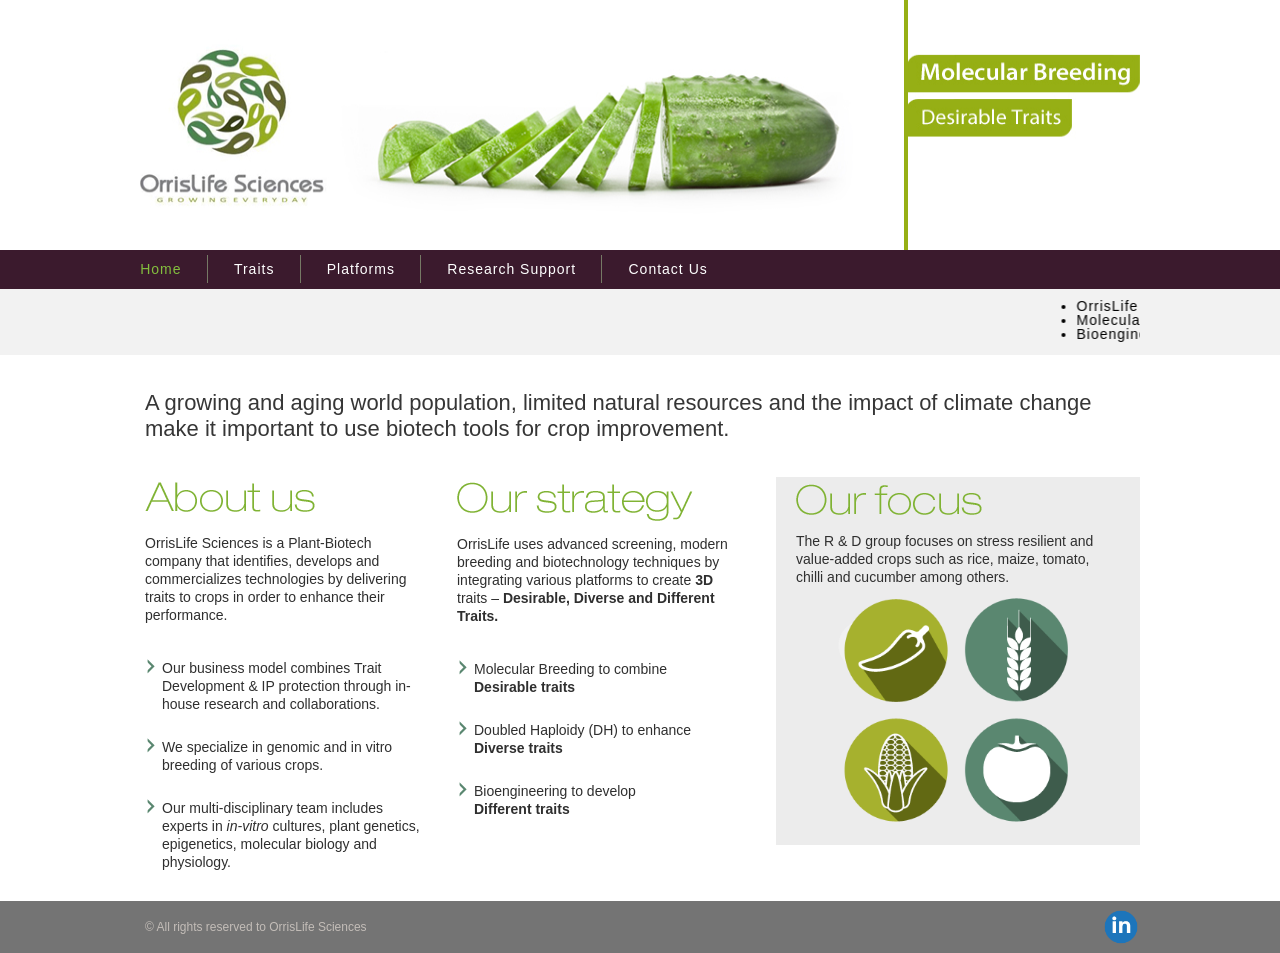
==== index.html @ fb1110aa "first commit" ====
﻿<!DOCTYPE html>
<html>
<head>
	<meta http-equiv="X-UA-Compatible" content="IE=10">
    <meta charset="utf-8">
    <meta name="description" content=" orrislifesciences.com 3D traits – Desirable, Diverse and Different Traits. ">
	<meta name="keywords" content="Different Traits, Desirable Traits, Diverse Traits,Insect Resistant, Virus Resistant, Bacterial Resistant, Nematode Resistant, Fungus Resistant, Drought Tolerant, Salt Tolerant, Nitrogen Usage Efficient, Water Usage Efficient, Stress Resilient Traits, BIOTIC STRESS, ABIOTIC STRESS, High Yield, Value Added Traits, Carotenoid Enhanced, Vitamin Enhanced, Flavonoid Enhanced, Anthocyanin Enhanced, SECONDARY METABOLITES, Better Nutrition, Trait Programs, Molecular Breeding Platform, Doubled Haploid Platform, Biotech Trait Platform, 3D TRAIT PLATFORM, INTEGRATED SOLUTIONS,Marker Evaluation, Germplasm Characterization, Allele Mining, Marker Based Diagnostics, MAS, MABC, Technologies, Traits, Doubled Haploid Lines, Improved Lines, New Traits, Plant Breeding, Phenotyping, Field Trials, New Traits, Genomics, Gene Optimization, Model Crop Transformation, Validation, Trait Development, Green House Trials, Pre Regulatory Compliance, Trait Analysis, Field Testing, Regulatory Compliance, Regulatory Submission, Seed Bulk-Up, Pre-Marketing, Collaborations or JV, Biotech Trait (s) Identification, Proof of Concept, Early Development, Advanced Development">

    <title>OrrisLife Sciences</title>
    <link rel="icon" type="image/png" href="images/favicon.ico">
    <link href="css/generic.css" rel="stylesheet" type="text/css" />
</head>
<body style="background-color:#fff;">
    
    <script type="text/javascript" src="js/jquery-1.9.1.min.js"></script>
    <script type="text/javascript" src="js/jssor.js"></script>
    <script type="text/javascript" src="js/jssor.slider.js"></script>
    <script>

        jQuery(document).ready(function ($) {

            var _SlideshowTransitions = [
            //Fade
            { $Duration: 1200, $Opacity: 2 }
            ];

            var options = {
                $AutoPlay: true,                                    //[Optional] Whether to auto play, to enable slideshow, this option must be set to true, default value is false
                $AutoPlaySteps: 1,                                  //[Optional] Steps to go for each navigation request (this options applys only when slideshow disabled), the default value is 1
                $AutoPlayInterval: 3000,                            //[Optional] Interval (in milliseconds) to go for next slide since the previous stopped if the slider is auto playing, default value is 3000
                $PauseOnHover: 1,                               //[Optional] Whether to pause when mouse over if a slider is auto playing, 0 no pause, 1 pause for desktop, 2 pause for touch device, 3 pause for desktop and touch device, 4 freeze for desktop, 8 freeze for touch device, 12 freeze for desktop and touch device, default value is 1

                $ArrowKeyNavigation: true,   			            //[Optional] Allows keyboard (arrow key) navigation or not, default value is false
                $SlideDuration: 500,                                //[Optional] Specifies default duration (swipe) for slide in milliseconds, default value is 500
                $MinDragOffsetToSlide: 20,                          //[Optional] Minimum drag offset to trigger slide , default value is 20
                //$SlideWidth: 600,                                 //[Optional] Width of every slide in pixels, default value is width of 'slides' container
                //$SlideHeight: 300,                                //[Optional] Height of every slide in pixels, default value is height of 'slides' container
                $SlideSpacing: 0, 					                //[Optional] Space between each slide in pixels, default value is 0
                $DisplayPieces: 1,                                  //[Optional] Number of pieces to display (the slideshow would be disabled if the value is set to greater than 1), the default value is 1
                $ParkingPosition: 0,                                //[Optional] The offset position to park slide (this options applys only when slideshow disabled), default value is 0.
                $UISearchMode: 1,                                   //[Optional] The way (0 parellel, 1 recursive, default value is 1) to search UI components (slides container, loading screen, navigator container, arrow navigator container, thumbnail navigator container etc).
                $PlayOrientation: 1,                                //[Optional] Orientation to play slide (for auto play, navigation), 1 horizental, 2 vertical, 5 horizental reverse, 6 vertical reverse, default value is 1
                $DragOrientation: 3,                                //[Optional] Orientation to drag slide, 0 no drag, 1 horizental, 2 vertical, 3 either, default value is 1 (Note that the $DragOrientation should be the same as $PlayOrientation when $DisplayPieces is greater than 1, or parking position is not 0)

                $SlideshowOptions: {                                //[Optional] Options to specify and enable slideshow or not
                    $Class: $JssorSlideshowRunner$,                 //[Required] Class to create instance of slideshow
                    $Transitions: _SlideshowTransitions,            //[Required] An array of slideshow transitions to play slideshow
                    $TransitionsOrder: 1,                           //[Optional] The way to choose transition to play slide, 1 Sequence, 0 Random
                    $ShowLink: true                                    //[Optional] Whether to bring slide link on top of the slider when slideshow is running, default value is false
                },

                $BulletNavigatorOptions: {                                //[Optional] Options to specify and enable navigator or not
                    $Class: $JssorBulletNavigator$,                       //[Required] Class to create navigator instance
                    $ChanceToShow: 2,                               //[Required] 0 Never, 1 Mouse Over, 2 Always
                    $AutoCenter: 1,                                 //[Optional] Auto center navigator in parent container, 0 None, 1 Horizontal, 2 Vertical, 3 Both, default value is 0
                    $Steps: 1,                                      //[Optional] Steps to go for each navigation request, default value is 1
                    $Lanes: 1,                                      //[Optional] Specify lanes to arrange items, default value is 1
                    $SpacingX: 10,                                   //[Optional] Horizontal space between each item in pixel, default value is 0
                    $SpacingY: 10,                                   //[Optional] Vertical space between each item in pixel, default value is 0
                    $Orientation: 1                                 //[Optional] The orientation of the navigator, 1 horizontal, 2 vertical, default value is 1
                },

                $ArrowNavigatorOptions: {
                    $Class: $JssorArrowNavigator$,              //[Requried] Class to create arrow navigator instance
                    $ChanceToShow: 2,                               //[Required] 0 Never, 1 Mouse Over, 2 Always
                    $Steps: 1                                       //[Optional] Steps to go for each navigation request, default value is 1
                }
            };
            var jssor_slider1 = new $JssorSlider$("slider1_container", options);

            //responsive code begin
            //you can remove responsive code if you don't want the slider scales while window resizes
            function ScaleSlider() {
                var parentWidth = jssor_slider1.$Elmt.parentNode.clientWidth;
                if (parentWidth)
                    jssor_slider1.$ScaleWidth(Math.min(parentWidth, 1000));
                else
                    window.setTimeout(ScaleSlider, 30);
            }

            ScaleSlider();

            if (!navigator.userAgent.match(/(iPhone|iPod|iPad|BlackBerry|IEMobile)/)) {
                $(window).bind('resize', ScaleSlider);
            }


            
        });
    </script>
   
    <div id="slider1_container" style="position: relative; top: 0px; left: 0px; width: 1000px; height: 250px; overflow: hidden; margin:0 auto; ">
        <!-- Slides Container -->
        <div u="slides" style="cursor: move; position: absolute; left: 0px; top: 0px; width: 1000px; height: 250px; overflow: hidden;">
            <div>
                <img u="image" src="images/slide-1.jpg" />
            </div>
            <div>
                <img u="image" src="images/slide-2.jpg" />
            </div>
            <div>
                <img u="image" src="images/slide-3.jpg" />
            </div>
            <div>
                <img u="image" src="images/slide-4.jpg" />
            </div>
            <div>
                <img u="image" src="images/slide-5.jpg" />
            </div>
            <div>
                <img u="image" src="images/slide-6.jpg" />
            </div>
            <div>
                <img u="image" src="images/slide-7.jpg" />
            </div>
            <div>
                <img u="image" src="images/slide-8.jpg" />
            </div>
            <div>
                <img u="image" src="images/slide-9.jpg" />
            </div>
        </div>
    </div>
    <!-- Jssor Slider End -->
    <div class="nav-full">
        <div class="navigation">
            <nav>
              <ul class="nav">
                <li class="selectedOrris"><a href="#">Home</a></li>
                <li><a href="traits.html">Traits</a></li>
                <li><a href="platforms.html">Platforms</a>
					<ul class="nav-sub">
						<li><a href="#">Molecular Breeding Platform (MBP)</a></li>
						<li><a href="#">Double Haploid Platform (DHP)</a></li>
						<li><a href="#">Biotech Trait Platform (BTP)</a></li>
                  	</ul>
				</li>
                <li><a href="researchSupport.html">Research Support</a></li>
                <li><a href="contactUs.html">Contact Us</a></li>
              </ul>
           </nav>
        </div>
    </div>
	<div class="content-body-full2">
		<div class="content-body">
			<marquee scrollamount="3">
				<ul>
					<li>OrrisLife improves crop quality through Accessible Biotech tools</li>
					<li>3D traits – Desirable, Diverse and Different Traits</li>
					<li>Molecular Breeding to combine Desirable traits</li>
					<li>Doubled Haploidy (DH) to enhance Diverse traits</li>
					<li>Bioengineering to develop Different traits</li>
				</ul>			 
			</marquee>
		</div>
	</div>
    <div class="content-body-full">
    	<div class="content-body">
        	<div class="orris-full">
                <p>A growing and aging world population, limited natural resources and the impact of climate change make it important to use biotech tools for crop improvement.</p>
            </div>
        	<div class="cont-left">
            	<div class="orris-left">
                	<p><img src="images/about-us.png" alt="About Us" /></p>
                    <p style="margin-top:10px;">OrrisLife Sciences is a Plant-Biotech company that identifies, develops and commercializes technologies by delivering traits to crops in order to enhance their performance.</p>
                    <ul class="orris-left-list">
                    	<li><span class="arrow"></span>Our business model combines Trait Development & IP protection through in-house research and collaborations. </li>
                        <li><span class="arrow"></span>We specialize in genomic and in vitro breeding of various crops.</li>
                        <li><span class="arrow"></span>Our multi-disciplinary team includes experts in <em>in-vitro</em> cultures, plant genetics, epigenetics, molecular biology and physiology. </li>
                    </ul>
                    
                </div>
                <div class="orris-right">
                	<p><img src="images/our-stratergy.png" alt="Our Strategy" /></p>
                    <p>OrrisLife uses advanced screening, modern breeding and biotechnology techniques by integrating various platforms to create <strong>3D</strong> traits – <strong>Desirable, Diverse and Different Traits.</strong> </p>
                    <ul class="orris-left-list">
                    	<li><span class="arrow"></span>Molecular Breeding to combine <br /><strong>Desirable traits</strong> </li>
                        <li><span class="arrow"></span>Doubled Haploidy (DH) to enhance  <br /><strong>Diverse traits</strong> </li>
						<li><span class="arrow"></span>Bioengineering to develop <br /><strong>Different traits</strong> </li>
                    </ul>
                </div>
                
            </div>
            <div class="cont-right">
            	<p><img src="images/our-focuse.png" alt="Our Focus" /></p>
                <p>The R & D group focuses on stress resilient and <br />value-added crops such as rice, maize, tomato, <br />chilli and cucumber among others.</p>
                <p><img src="images/icon.png" alt="side banner" style="width:75%;"/></p>
            </div>
        </div>
    </div>
    <div class="content-body-full1">
    	<div class="content-body">
        	<div class="footer">&copy; All rights reserved to OrrisLife Sciences<span class="social-icons"><a href="https://www.linkedin.com/home?trk=nav_responsive_tab_home" target="_blank"><img src="images/linkedin-sociocon.png" alt="linked in"/></a></span></div>
        </div>
    </div> 
</body>
</html>
---- css/generic.css ----
html, body, div, span, applet, object, iframe,
h1, h2, h3, h4, h5, h6, p, blockquote, pre,
a, abbr, acronym, address, big, cite, code,
del, dfn, em, img, ins, kbd, q, s, samp,
small, strike, strong, sub, sup, tt, var,
b, u, i, center,
dl, dt, dd, ol, ul, li,
fieldset, form, label, legend,
table, caption, tbody, tfoot, thead, tr, th, td,
article, aside, canvas, details, embed, 
figure, figcaption, footer, header, hgroup, 
menu, nav, output, ruby, section, summary,
time, mark, audio, video {
	margin: 0;
	padding: 0;
	border: 0;
	/*font-size: 100%;
	font: inherit;*/
	vertical-align: baseline;
}
/* HTML5 display-role reset for older browsers */
article, aside, details, figcaption, figure, 
footer, header, hgroup, menu, nav, section {
	display: block;
}
body {
	line-height: 1;
}
ol, ul {
	list-style: none;
}
blockquote, q {
	quotes: none;
}
blockquote:before, blockquote:after,
q:before, q:after {
	content: '';
	content: none;
}
table {
	border-collapse: collapse;
	border-spacing: 0;
}

/* Custom styles */
body{ font-size:14px; font-family:Helvetica !important; color:#FFFFFF;}
.nav-full{width:100%; background-color:#3b1a2d; float:left;font-family:Helvetica !important;}
.navigation{width:1000px; margin:0 auto;}


.content-body-full{width:100%; float:left; margin-top:30px; font-family:Helvetica !important;}
.content-body-full2{ background-color:#f2f2f2; font-size:14px; font-family:Helvetica !important; color:#000000;}
.content-body-full1{width:100%; float:left; font-family:Helvetica !important; background-color:#747474;}
.content-body{width:1000px; margin:0 auto; color:#FFF;}
.content-body marquee{ color:#000000; padding:10px 0px; letter-spacing:1px;}
.content-body a:link{ color:#2F2F2F; text-decoration:none;}
.content-body a:hover{ color:#2F2F2F; text-decoration:underline;}
.content-body a:active{ color:#2F2F2F;}
.content-body a:visited{ color:#2F2F2F;}
.cont-left{ width:616px; float:left; height:auto; margin-right:20px;}
.cont-right{ width:364px; float:right; height:auto; background-color:#ECECEC; line-height:18px;}
.cont-right p{ padding:5px 20px;}
.cont-right p:first-child{ padding:7px 20px 8px 20px;}
.cont-right p:last-child{ padding:5px 20px 12px 20px; text-align:center;}
.orris-left{width:292px; float:left;  height:auto; line-height:18px; margin-right:20px;}
.orris-left p:first-child{font-size:22px; color:#3f3f3f}
.orris-right{width:292px; float:left; height:auto; line-height:18px;}
.orris-full{ width:100%; float:left; height:auto; margin-bottom:30px;}
.orris-full p{font-size:22px; color:#363636; line-height:26px;}
.orris-fullp{ width:100%; float:left; height:auto;}
.orris-fullp p{font-size:14px; color:#363636; line-height:22px;}
h3{ padding:5px; color:#363636; font-size:22px;}
h2{ padding:5px; color:#49824C; font-size:36px;}
p{ padding:5px; color:#2F2F2F; font-size:14px;}

/* Navigation */
nav {    
    display: block;
    /*text-align: center;*/
  }
  nav ul {
    margin: 0;
    padding:5px 0px;
    list-style: none;
  }
  .nav a {
    display:block; 
    background: #3b1a2d; 
    color:#fff; 
    text-decoration: none;
    padding: .5em 1.8em;
    
    font-size: 14px;
	letter-spacing: 1px;
    /*text-shadow: 0 -1px 0 #000; text-transform: uppercase;*/
    position: relative;
  }
  ul.nav-sub{
	  padding:0;
	  }
  .nav-sub a{
	  padding: .8em 1.8em;
	  background-color:#ECECEC !important;
	  color:#2F2F2F;
	  border-bottom:1px solid #FFFFFF;
	}
  .nav{  
    vertical-align: top; 
    display: inline-block;
   /* box-shadow: 1px -1px -1px 1px #000, -1px 1px -1px 1px #fff, 0 0 6px 3px #fff;
    border-radius:6px;*/
  }
  .nav li{position: relative;}
  .nav > li { 
    float:left; 
    /*border-bottom: 4px #aaa solid; */
    margin-right: 1px; 
  } 
  .nav > li > a { 
    margin-bottom:1px;
    /*box-shadow:inset 0 2em .33em -.5em #555; */
	border-right:1px solid #767965;
  }
  .nav > li:hover , .nav > li:hover >a{  border-bottom-color:orange;}
  .nav li:hover > a { color:#83be3e; }
  li.selectedOrris a{color:#83be3e;}
  .nav > li:first-child  { /*border-radius: 4px 0 0 4px;*/ margin-left:-25px;} 
  .nav > li:first-child>a{/*border-radius: 4px 0 0 0;*/}
  .nav > li:last-child  { 
  	/*border-radius: 0 0 4px 0;*/ 
  	margin-right: 0;
  } 
  .nav > li:last-child >a{/*border-radius: 0 4px 0 0;*/ border-right:0px solid #FFF;}
  .nav li li a { margin-top:1px}
  
  
  
    .nav li a:first-child:nth-last-child(2):before { 
     content:""; 
     position: absolute; 
     height:0; 
     width: 0; 
     /*border: 5px solid transparent; */
     top: 50% ;
     right:5px;  
   }
   
   
   
   
   
   /* submenu positioning*/
.nav ul {
  position: absolute;
  white-space: nowrap;
  /*border-bottom: 5px solid  orange;*/
  z-index: 1;
  left: -99999em;
}
.nav > li:hover > ul {
  left: auto;
  padding-top: 5px  ;
  min-width: 100%;
}
.nav > li li ul {  border-left:1px solid #fff;}


.nav > li li:hover > ul { 
 /* margin-left: 1px */
  left: 100%;
  top: -1px;
}
/* arrow hover styling 
.nav > li > a:first-child:nth-last-child(2):before { 
  border-top-color: #aaa; 
}
.nav > li:hover > a:first-child:nth-last-child(2):before {
  border: 5px solid transparent; 
  border-bottom-color: orange; 
  margin-top:-5px
}
.nav li li > a:first-child:nth-last-child(2):before {  
  border-left-color: #aaa; 
  margin-top: -5px
}
.nav li li:hover > a:first-child:nth-last-child(2):before {
  border: 5px solid transparent; 
  border-right-color: orange;
  right: 10px; 
}*/
.orris-left-list{
	color:#2F2F2F; 
	padding:5px 5px 5px 15px; 
	margin-top:25px;
	margin-left:7px;
}
.orris-left-list li{
	/*list-style-image: url('../images/arrow.png') !important;*/
	vertical-align:baseline;
	margin-bottom: 25px;
}
.arrow{ background:url('../images/arrow.png') no-repeat !important; float:left; width:15px; height:15px; margin-left:-18px;}
.footer{color:#C3BDB8; padding:20px 5px; font-size:12px;}
.social-icons{float:right; margin-top:-12px; margin-right:-4px;}
.social-icons a img{ width:36px; height:36px;}


/* Inner Pages */
.orris-innerL50{width:550px; float:left; height:auto;}
.orris-innerR50{width:450px; float:left; height:auto;}
.orris-innerR50 p{ margin-bottom:10px; line-height:22px; text-align:justify; padding-right:10px;}
.orris-innerL50 p{ padding-right:10px;}
.thumbsContainer img.thumb:first-of-type{ width:500px; margin:40px 10px 10px 10px;}
.thumbsContainer img.thumb{width:500px;}
.orris-inner .thumbsContainer{ text-align:center; }
.orris-inner .thumbsContainer img{width:60% !important;}
.orris-inner{width:100%; float:left;}
.orris-inner .orris-innerL50{width:560px; float:left;}
.orris-inner .orris-innerR50{width:440px; float:left;}
.orris-inner .orris-innerR50 ul{ margin-top:155px;}
.orris-inner p{width:100%; float:left;}
.orris-contactL{width:650px; height:auto; float:left; margin-top:20px;}
.orris-contactR{width:350px; height:300px; float:left; margin-bottom:10px;}
.wah{float:left; width:300px; font-size:16px; font-family:Helvetica !important; line-height:24px;}
.lt{ float:left; width:150px; font-size:16px; font-family:Helvetica !important; line-height:24px;}
.wtu{ float:left; width:200px; font-size:16px; font-family:Helvetica !important; line-height:24px;}
.orris-contactL h4{color:#3b1a2d; font-size:20px;}

marquee ul{ list-style:disc; display:inline-block;}
marquee ul li{ width:auto; float:left; margin-right:20px;}
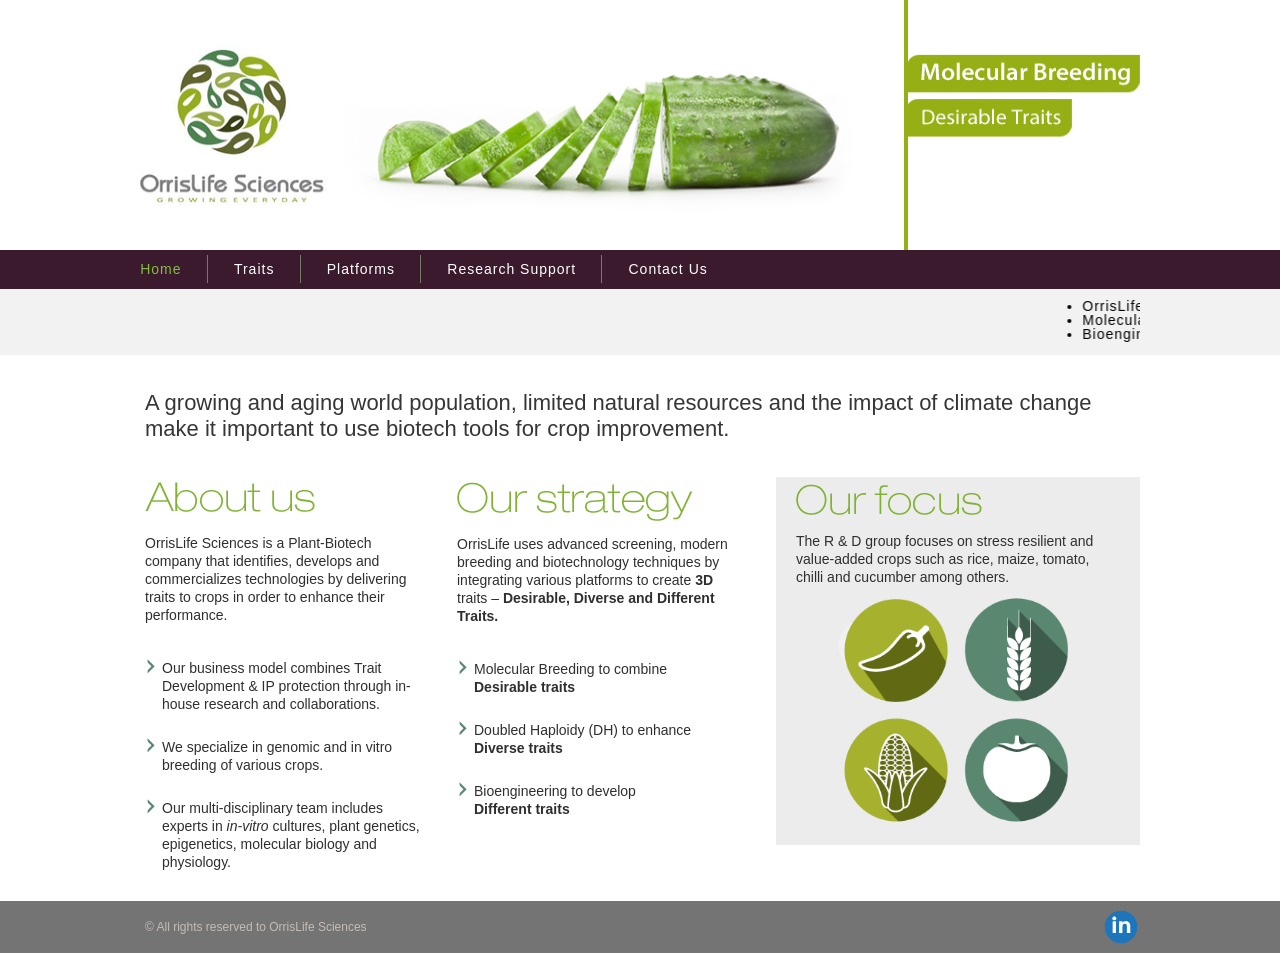
==== commit c06adfa9: "Update index.html" ====
--- a/index.html
+++ b/index.html
@@ -6,7 +6,7 @@
     <meta name="description" content=" orrislifesciences.com 3D traits – Desirable, Diverse and Different Traits. ">
 	<meta name="keywords" content="Different Traits, Desirable Traits, Diverse Traits,Insect Resistant, Virus Resistant, Bacterial Resistant, Nematode Resistant, Fungus Resistant, Drought Tolerant, Salt Tolerant, Nitrogen Usage Efficient, Water Usage Efficient, Stress Resilient Traits, BIOTIC STRESS, ABIOTIC STRESS, High Yield, Value Added Traits, Carotenoid Enhanced, Vitamin Enhanced, Flavonoid Enhanced, Anthocyanin Enhanced, SECONDARY METABOLITES, Better Nutrition, Trait Programs, Molecular Breeding Platform, Doubled Haploid Platform, Biotech Trait Platform, 3D TRAIT PLATFORM, INTEGRATED SOLUTIONS,Marker Evaluation, Germplasm Characterization, Allele Mining, Marker Based Diagnostics, MAS, MABC, Technologies, Traits, Doubled Haploid Lines, Improved Lines, New Traits, Plant Breeding, Phenotyping, Field Trials, New Traits, Genomics, Gene Optimization, Model Crop Transformation, Validation, Trait Development, Green House Trials, Pre Regulatory Compliance, Trait Analysis, Field Testing, Regulatory Compliance, Regulatory Submission, Seed Bulk-Up, Pre-Marketing, Collaborations or JV, Biotech Trait (s) Identification, Proof of Concept, Early Development, Advanced Development">
 
-    <title>OrrisLife Sciences</title>
+    <title>OrrisLife Demo Sciences</title>
     <link rel="icon" type="image/png" href="images/favicon.ico">
     <link href="css/generic.css" rel="stylesheet" type="text/css" />
 </head>
@@ -194,4 +194,4 @@
         </div>
     </div> 
 </body>
-</html>+</html>
